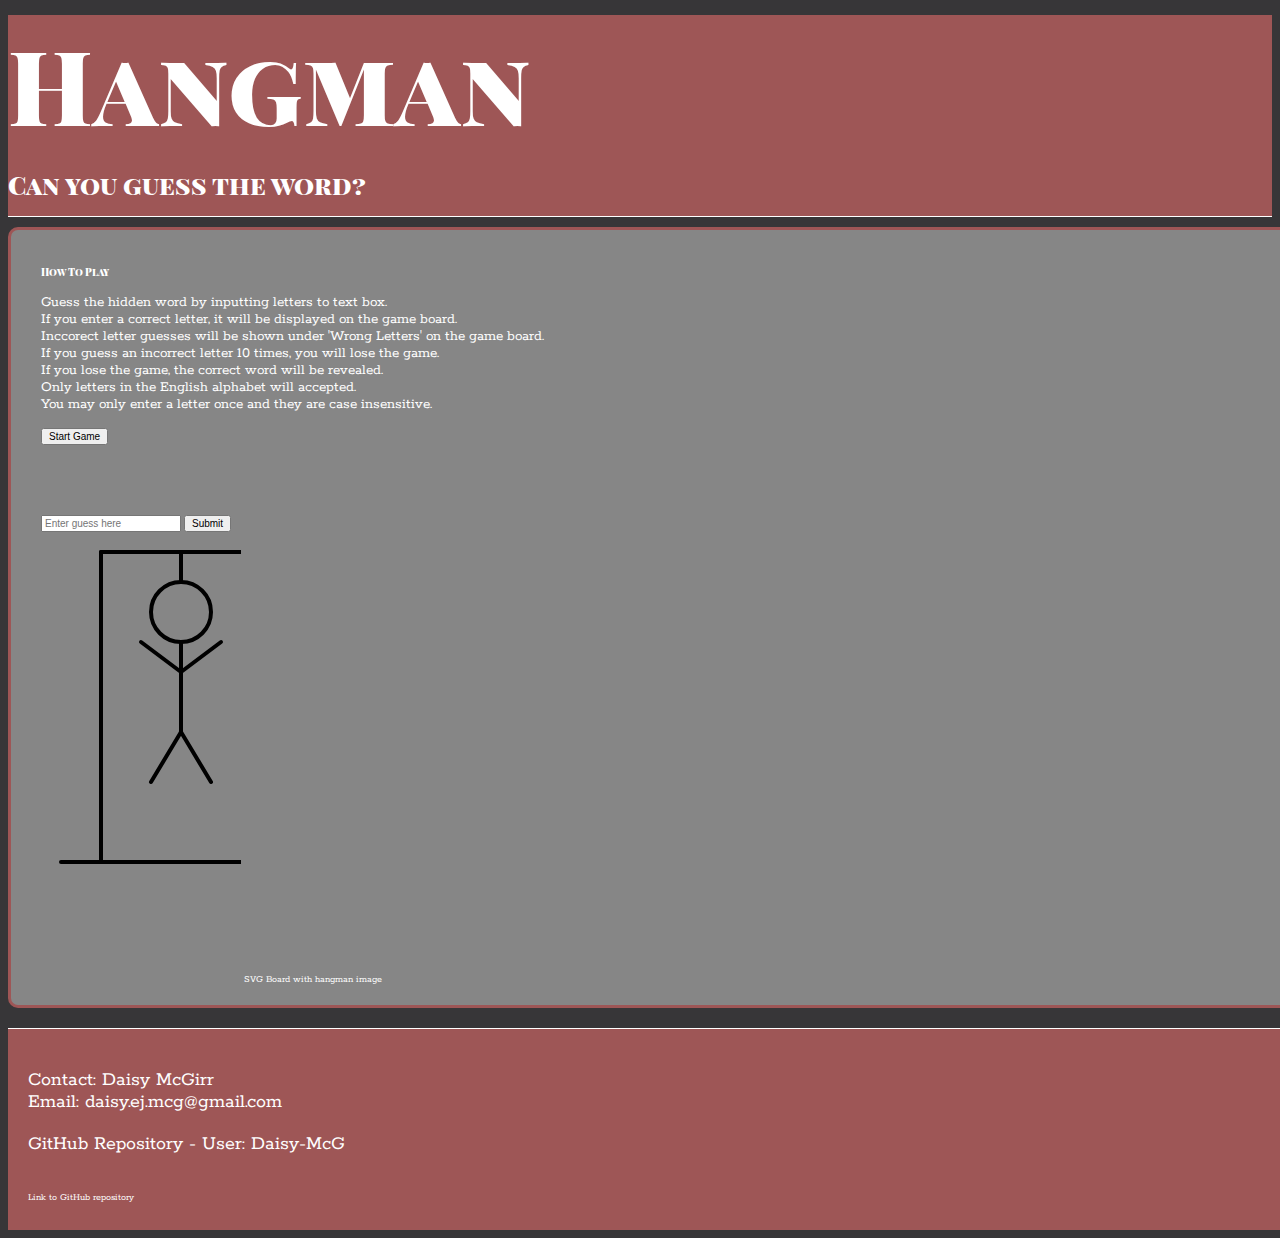
==== index.html @ bc2c56ee "Merge pull request #1 from Daisy-McG/Development" ====
<!DOCTYPE html>
<html lang="en">

<head>
    <meta charset="UTF-8" />
    <meta name="viewport" content="width=device-width, initial-scale=1.0" />
    <!-- Bootstrap Imports -->
    <link rel="stylesheet" href="https://cdn.jsdelivr.net/npm/bootstrap@4.5.3/dist/css/bootstrap.min.css"
        integrity="sha384-TX8t27EcRE3e/ihU7zmQxVncDAy5uIKz4rEkgIXeMed4M0jlfIDPvg6uqKI2xXr2" crossorigin="anonymous">
    <link rel="stylesheet" href="https://use.fontawesome.com/releases/v5.6.3/css/all.css"
        integrity="sha384-UHRtZLI+pbxtHCWp1t77Bi1L4ZtiqrqD80Kn4Z8NTSRyMA2Fd33n5dQ8lWUE00s/" crossorigin="anonymous" />
    <!-- Link to external style sheet -->
    <link rel="stylesheet" type="text/css" href="assets/css/style.css" />
    <title>JavaScript Hangman Game</title>
</head>

<body>
    <header>
        <div class="container">
            <div class="row no-gutters">
                <div class="col-12 text-center">
                    <h1 class="page-heading">Hangman</h1>
                    <h3 class="sub-heading">Can you guess the word?</h3>
                </div>
            </div>
        </div>
    </header>

    <div class="container game-container">
        <div class="row no-gutters">
            <div class="col-sm-12 col-md-4">
                <!-- Hangman game instructions -->
                <h2>How To Play</h2>
                <p>Guess the hidden word by inputting letters to text box.<br>
                    If you enter a correct letter, it will be displayed on the game board.<br>
                    Inccorect letter guesses will be shown under 'Wrong Letters' on the game board.<br>
                    If you guess an incorrect letter 10 times, you will lose the game.<br>
                    If you lose the game, the correct word will be revealed.<br>
                    Only letters in the English alphabet will accepted.<br>
                    You may only enter a letter once and they are case insensitive.<br>
                </p>
                <button onclick="startGame()">Start Game</button>
            </div>
            <!-- Word and text input for guesses -->
            <div class="col-sm-12 col-md-4 text-center">
                <div class="word" id="word">
                </div>

                <!-- Hint -->
                <div id="hint">
                </div>
                
            <!-- Calls validateForm() method to send user input to variable -->
                <form name="userInput" id="userInput" onsubmit="return false">
                    <input type="text" maxlength="1" name="guess" placeholder="Enter guess here" />
                    <button onclick="validateForm()">Submit</button>
                </form>

                <!-- Error message when using duplicate letters -->
                <p id="letter-error">You have already entered this letter!</p>

                <!-- Display incorrect letter guesses -->
                <div id="wrong-letters" class="text-center">
                </div>
            </div>
            <!-- Start Hangman game -->
            <div class="col-sm-12 col-md-4 text-center">
                <svg height="450" width="200" class="figure-container">
                    <!-- Rod -->
                    <line x1="20" y1="330" x2="230" y2="330" class="figure-part" />
                    <line x1="60" y1="20" x2="60" y2="330" class="figure-part" />
                    <line x1="60" y1="20" x2="240" y2="20" class="figure-part" />
                    <line x1="140" y1="20" x2="140" y2="50" class="figure-part" />

                    <!-- Head -->
                    <circle cx="140" cy="80" r="30" class="figure-part" />

                    <!-- Start Face -->
                    <circle cx="130" cy="70" r="3" class="start-face" />
                    <circle cx="150" cy="70" r="3" class="start-face" />
                    <circle cx="140" cy="90" r="5" class="start-face" />

                    <!-- Lose Face -->
                    <line x1="135" y1="80" x2="125" y2="70" class="lose-face" />
                    <line x1="125" y1="80" x2="135" y2="70" class="lose-face" />

                    <line x1="155" y1="80" x2="145" y2="70" class="lose-face" />
                    <line x1="145" y1="80" x2="155" y2="70" class="lose-face" />


                    <circle cx="140" cy="90" r="5" class="lose-face" />


                    <!-- Body -->
                    <line x1="140" y1="110" x2="140" y2="200" class="figure-part" />

                    <!-- Arms -->
                    <line x1="140" y1="140" x2="100" y2="110" class="figure-part" />
                    <line x1="140" y1="140" x2="180" y2="110" class="figure-part" />

                    <!-- Legs -->
                    <line x1="140" y1="200" x2="110" y2="250" class="figure-part" />
                    <line x1="140" y1="200" x2="170" y2="250" class="figure-part" />
                </svg>
                <span class="sr-only">SVG Board with hangman image</span>
            </div>
        </div>
        <!-- Container for final messages -->
        <div class="final-msg-container" id="final-msg-container">
            <div class="row no-gutters">
                <div class="col-12 d-flex justify-content-center">
                    <h2 id="final-message"></h2>
                    <button id="play-button" onclick="startGame()">
                        Play Again
                    </button>
                </div>
            </div>
        </div>
    </div>
    <!-- End Hangman game -->

    <footer id="footer">
        <div class="container">
            <div class="row no-gutters">
                <!-- Contact Information -->
                <div class="col-sm-12 col-md-6 text-center">
                    <p>
                        Contact: Daisy McGirr<br>
                        Email: <a href="mailto: daisy.ej.mcg@gmail.com">daisy.ej.mcg@gmail.com</a><br>
                    </p>
                </div>
                <!-- GitHub Repo Information -->
                <div class="col-sm-12 col-md-6 text-center">
                    <p>GitHub Repository - User: Daisy-McG </p>
                    <a target="_blank" href="https://github.com/Daisy-McG">
                        <i class="fab fa-github"></i>
                        <span class="sr-only">Link to GitHub repository</span>
                    </a>
                </div>
            </div>
        </div>
    </footer>

    <!-- jQuery Import -->
    <script src="https://cdnjs.cloudflare.com/ajax/libs/jquery/3.5.1/jquery.js"
        integrity="sha512-WNLxfP/8cVYL9sj8Jnp6et0BkubLP31jhTG9vhL/F5uEZmg5wEzKoXp1kJslzPQWwPT1eyMiSxlKCgzHLOTOTQ=="
        crossorigin="anonymous"></script>
    <!-- Link to external JavaSvript File -->
    <script src="assets/js/hangman.js"></script>
</body>

</html>
---- assets/css/style.css ----
@import url('https://fonts.googleapis.com/css2?family=Playfair+Display+SC:ital,wght@0,400;0,700;0,900;1,400;1,700;1,900&display=swap');
@import url('https://fonts.googleapis.com/css2?family=Rokkitt:wght@100;200;300;400;500;600;700;800;900&display=swap');

* {
    font-size: 10px;
}

body {
    font-family: "Rokkitt", sans-serif;
    background: #373638;
    color: #ffffff;
}

h1,
h2,
h3,
h4,
h5,
h6 {
    font-family: "Playfair Display SC", sans-serif;
    font-weight: 800;
    margin-top: 1.5rem;
    margin-bottom: 1.5rem;
}

p {
    font-size: 1.5rem;
}

/* Game */

.game-container {
    padding: 20px 30px;
    margin-top: 1rem;
    margin-bottom: 2rem;
    width: 100%;
    overflow: hidden;
    border: 3px solid #9E5656;
    border-radius: 10px;
    background-color: rgb(134, 134, 134);
}

.figure-container {
    fill: transparent;
    stroke: #000;
    stroke-width: 4px;
    stroke-linecap: round;
}

.figure-part {
    display: block;
}

.start-face {
    display: none;
}

.lose-face {
    display: none;
}

.word {
    display: flex;
    align-items: center;
    justify-content: center;
    margin-top: 3.5rem;
    margin-bottom: 3.5rem;
}

#wrong-letters p {
    margin-top: 2rem;
    font-size: 3.5rem;
    font-weight: 600;
}

#wrong-letters span {
    font-size: 3rem;
}

.letter {
    border-bottom: 3px solid #000000;
    font-size: 4rem;
    align-items: center;
    justify-content: center;
    margin: 0 3px;
    height: 50px;
    width: 30px;
    color: #9E5656;
}

.final-msg-container {
    display: none;
}

#final-message {
    margin-top: 0.5rem;
}

#letter-error {
    display: none;
    color: #d80404;
    font-weight: bolder;
    padding: 5px;
}

#hint p {
    margin-top: 5rem;
    font-size: 1.5rem;
}

#play-button {
    background-color: #ffffff;
    border-radius: 3px;
    margin-left: 5px;
    font-weight: bolder;
    font-size: 2rem;
}


/* Header */
header {
    background-color: #9E5656;
    border-bottom: 1px solid;
}

.page-heading {
    font-size: 8vw;
}

.sub-heading {
    font-size: 2vw;
}

/* Footer */

footer div {
    font-size: 2rem;
}

footer div p {
    font-size: 2rem;
}

footer div a {
    color: inherit;
    font-size: 2rem;
    text-decoration: none;
}

footer div i {
    font-size: 3rem;
}

footer div i:hover {
    color: rgb(0, 0, 0);
}

#footer {
    padding: 2rem;
    bottom: 0;
    width: 100%;
    border-top: 1px solid;
    background-color: #9E5656;
}
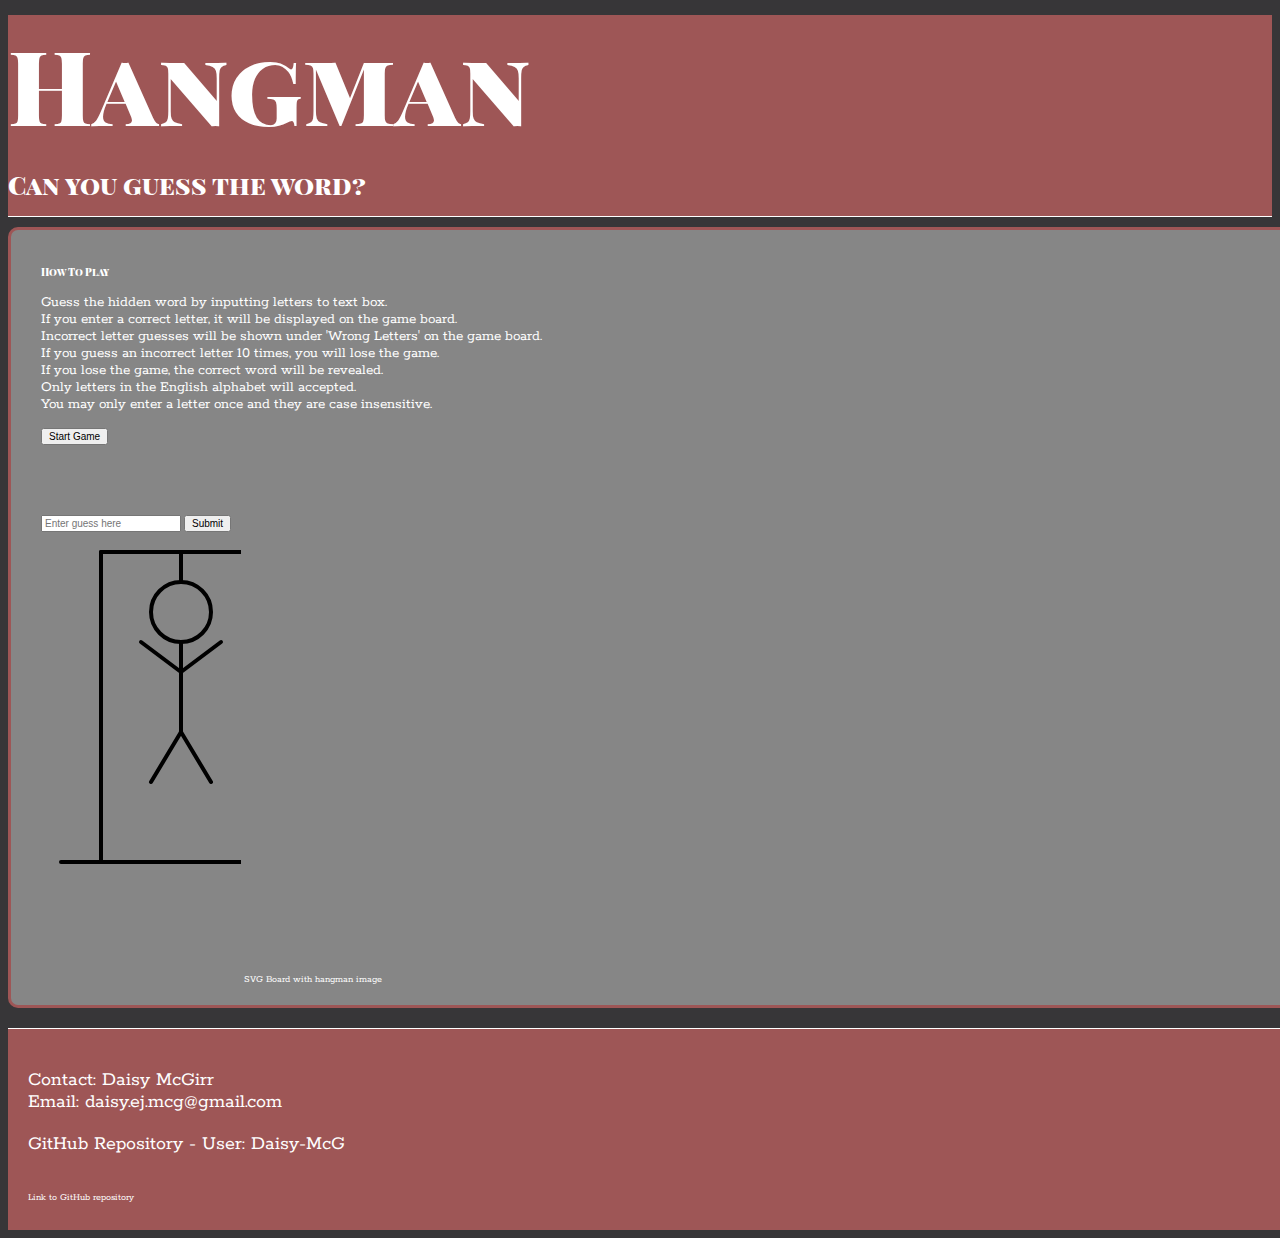
==== commit 8fe66927: "Merge pull request #4 from Daisy-McG/Development" ====
--- a/index.html
+++ b/index.html
@@ -26,97 +26,99 @@
         </div>
     </header>
 
-    <div class="container game-container">
-        <div class="row no-gutters">
-            <div class="col-sm-12 col-md-4">
-                <!-- Hangman game instructions -->
-                <h2>How To Play</h2>
-                <p>Guess the hidden word by inputting letters to text box.<br>
-                    If you enter a correct letter, it will be displayed on the game board.<br>
-                    Inccorect letter guesses will be shown under 'Wrong Letters' on the game board.<br>
-                    If you guess an incorrect letter 10 times, you will lose the game.<br>
-                    If you lose the game, the correct word will be revealed.<br>
-                    Only letters in the English alphabet will accepted.<br>
-                    You may only enter a letter once and they are case insensitive.<br>
-                </p>
-                <button onclick="startGame()">Start Game</button>
-            </div>
-            <!-- Word and text input for guesses -->
-            <div class="col-sm-12 col-md-4 text-center">
-                <div class="word" id="word">
+    <main>
+        <div class="container game-container">
+            <div class="row no-gutters">
+                <div class="col-sm-12 col-md-4">
+                    <!-- Hangman game instructions -->
+                    <h2>How To Play</h2>
+                    <p>Guess the hidden word by inputting letters to text box.<br>
+                        If you enter a correct letter, it will be displayed on the game board.<br>
+                        Incorrect letter guesses will be shown under 'Wrong Letters' on the game board.<br>
+                        If you guess an incorrect letter 10 times, you will lose the game.<br>
+                        If you lose the game, the correct word will be revealed.<br>
+                        Only letters in the English alphabet will accepted.<br>
+                        You may only enter a letter once and they are case insensitive.<br>
+                    </p>
+                    <button id="start-btn" onclick="startGame()">Start Game</button>
                 </div>
+                <!-- Word and text input for guesses -->
+                <div class="col-sm-12 col-md-4 text-center">
+                    <div class="word" id="word">
+                    </div>
 
-                <!-- Hint -->
-                <div id="hint">
+                    <!-- Hint -->
+                    <div id="hint">
+                    </div>
+
+                    <!-- Calls validateForm() method to send user input to variable -->
+                    <form name="userInput" id="userInput" onsubmit="return false">
+                        <input type="text" maxlength="1" name="guess" placeholder="Enter guess here" />
+                        <button onclick="validateForm()">Submit</button>
+                    </form>
+
+                    <!-- Error message when using duplicate letters -->
+                    <p id="letter-error">You have already entered this letter!</p>
+
+                    <!-- Display incorrect letter guesses -->
+                    <div id="wrong-letters" class="text-center">
+                    </div>
                 </div>
-                
-            <!-- Calls validateForm() method to send user input to variable -->
-                <form name="userInput" id="userInput" onsubmit="return false">
-                    <input type="text" maxlength="1" name="guess" placeholder="Enter guess here" />
-                    <button onclick="validateForm()">Submit</button>
-                </form>
+                <!-- Start Hangman game -->
+                <div class="col-sm-12 col-md-4 text-center">
+                    <svg height="450" width="200" class="figure-container">
+                        <!-- Rod -->
+                        <line x1="20" y1="330" x2="230" y2="330" class="figure-part" />
+                        <line x1="60" y1="20" x2="60" y2="330" class="figure-part" />
+                        <line x1="60" y1="20" x2="240" y2="20" class="figure-part" />
+                        <line x1="140" y1="20" x2="140" y2="50" class="figure-part" />
 
-                <!-- Error message when using duplicate letters -->
-                <p id="letter-error">You have already entered this letter!</p>
+                        <!-- Head -->
+                        <circle cx="140" cy="80" r="30" class="figure-part" />
 
-                <!-- Display incorrect letter guesses -->
-                <div id="wrong-letters" class="text-center">
+                        <!-- Start Face -->
+                        <circle cx="130" cy="70" r="3" class="start-face" />
+                        <circle cx="150" cy="70" r="3" class="start-face" />
+                        <circle cx="140" cy="90" r="5" class="start-face" />
+
+                        <!-- Lose Face -->
+                        <line x1="135" y1="80" x2="125" y2="70" class="lose-face" />
+                        <line x1="125" y1="80" x2="135" y2="70" class="lose-face" />
+
+                        <line x1="155" y1="80" x2="145" y2="70" class="lose-face" />
+                        <line x1="145" y1="80" x2="155" y2="70" class="lose-face" />
+
+
+                        <circle cx="140" cy="90" r="5" class="lose-face" />
+
+
+                        <!-- Body -->
+                        <line x1="140" y1="110" x2="140" y2="200" class="figure-part" />
+
+                        <!-- Arms -->
+                        <line x1="140" y1="140" x2="100" y2="110" class="figure-part" />
+                        <line x1="140" y1="140" x2="180" y2="110" class="figure-part" />
+
+                        <!-- Legs -->
+                        <line x1="140" y1="200" x2="110" y2="250" class="figure-part" />
+                        <line x1="140" y1="200" x2="170" y2="250" class="figure-part" />
+                    </svg>
+                    <span class="sr-only">SVG Board with hangman image</span>
                 </div>
             </div>
-            <!-- Start Hangman game -->
-            <div class="col-sm-12 col-md-4 text-center">
-                <svg height="450" width="200" class="figure-container">
-                    <!-- Rod -->
-                    <line x1="20" y1="330" x2="230" y2="330" class="figure-part" />
-                    <line x1="60" y1="20" x2="60" y2="330" class="figure-part" />
-                    <line x1="60" y1="20" x2="240" y2="20" class="figure-part" />
-                    <line x1="140" y1="20" x2="140" y2="50" class="figure-part" />
-
-                    <!-- Head -->
-                    <circle cx="140" cy="80" r="30" class="figure-part" />
-
-                    <!-- Start Face -->
-                    <circle cx="130" cy="70" r="3" class="start-face" />
-                    <circle cx="150" cy="70" r="3" class="start-face" />
-                    <circle cx="140" cy="90" r="5" class="start-face" />
-
-                    <!-- Lose Face -->
-                    <line x1="135" y1="80" x2="125" y2="70" class="lose-face" />
-                    <line x1="125" y1="80" x2="135" y2="70" class="lose-face" />
-
-                    <line x1="155" y1="80" x2="145" y2="70" class="lose-face" />
-                    <line x1="145" y1="80" x2="155" y2="70" class="lose-face" />
-
-
-                    <circle cx="140" cy="90" r="5" class="lose-face" />
-
-
-                    <!-- Body -->
-                    <line x1="140" y1="110" x2="140" y2="200" class="figure-part" />
-
-                    <!-- Arms -->
-                    <line x1="140" y1="140" x2="100" y2="110" class="figure-part" />
-                    <line x1="140" y1="140" x2="180" y2="110" class="figure-part" />
-
-                    <!-- Legs -->
-                    <line x1="140" y1="200" x2="110" y2="250" class="figure-part" />
-                    <line x1="140" y1="200" x2="170" y2="250" class="figure-part" />
-                </svg>
-                <span class="sr-only">SVG Board with hangman image</span>
-            </div>
-        </div>
-        <!-- Container for final messages -->
-        <div class="final-msg-container" id="final-msg-container">
-            <div class="row no-gutters">
-                <div class="col-12 d-flex justify-content-center">
-                    <h2 id="final-message"></h2>
-                    <button id="play-button" onclick="startGame()">
-                        Play Again
-                    </button>
+            <!-- Container for final messages -->
+            <div class="final-msg-container" id="final-msg-container">
+                <div class="row no-gutters">
+                    <div class="col-12 d-flex justify-content-center">
+                        <p id="final-message"></p>
+                        <button id="play-button" onclick="startGame()">
+                            Play Again
+                        </button>
+                    </div>
                 </div>
             </div>
         </div>
-    </div>
+    </main>
     <!-- End Hangman game -->
 
     <footer id="footer">
@@ -126,7 +128,7 @@
                 <div class="col-sm-12 col-md-6 text-center">
                     <p>
                         Contact: Daisy McGirr<br>
-                        Email: <a href="mailto: daisy.ej.mcg@gmail.com">daisy.ej.mcg@gmail.com</a><br>
+                        Email: <a href="mailto:daisy.ej.mcg@gmail.com">daisy.ej.mcg@gmail.com</a><br>
                     </p>
                 </div>
                 <!-- GitHub Repo Information -->
@@ -145,7 +147,7 @@
     <script src="https://cdnjs.cloudflare.com/ajax/libs/jquery/3.5.1/jquery.js"
         integrity="sha512-WNLxfP/8cVYL9sj8Jnp6et0BkubLP31jhTG9vhL/F5uEZmg5wEzKoXp1kJslzPQWwPT1eyMiSxlKCgzHLOTOTQ=="
         crossorigin="anonymous"></script>
-    <!-- Link to external JavaSvript File -->
+    <!-- Link to external JavaScript File -->
     <script src="assets/js/hangman.js"></script>
 </body>
 
--- a/assets/css/style.css
+++ b/assets/css/style.css
@@ -94,6 +94,7 @@
 
 #final-message {
     margin-top: 0.5rem;
+    font-size: 3rem;
 }
 
 #letter-error {
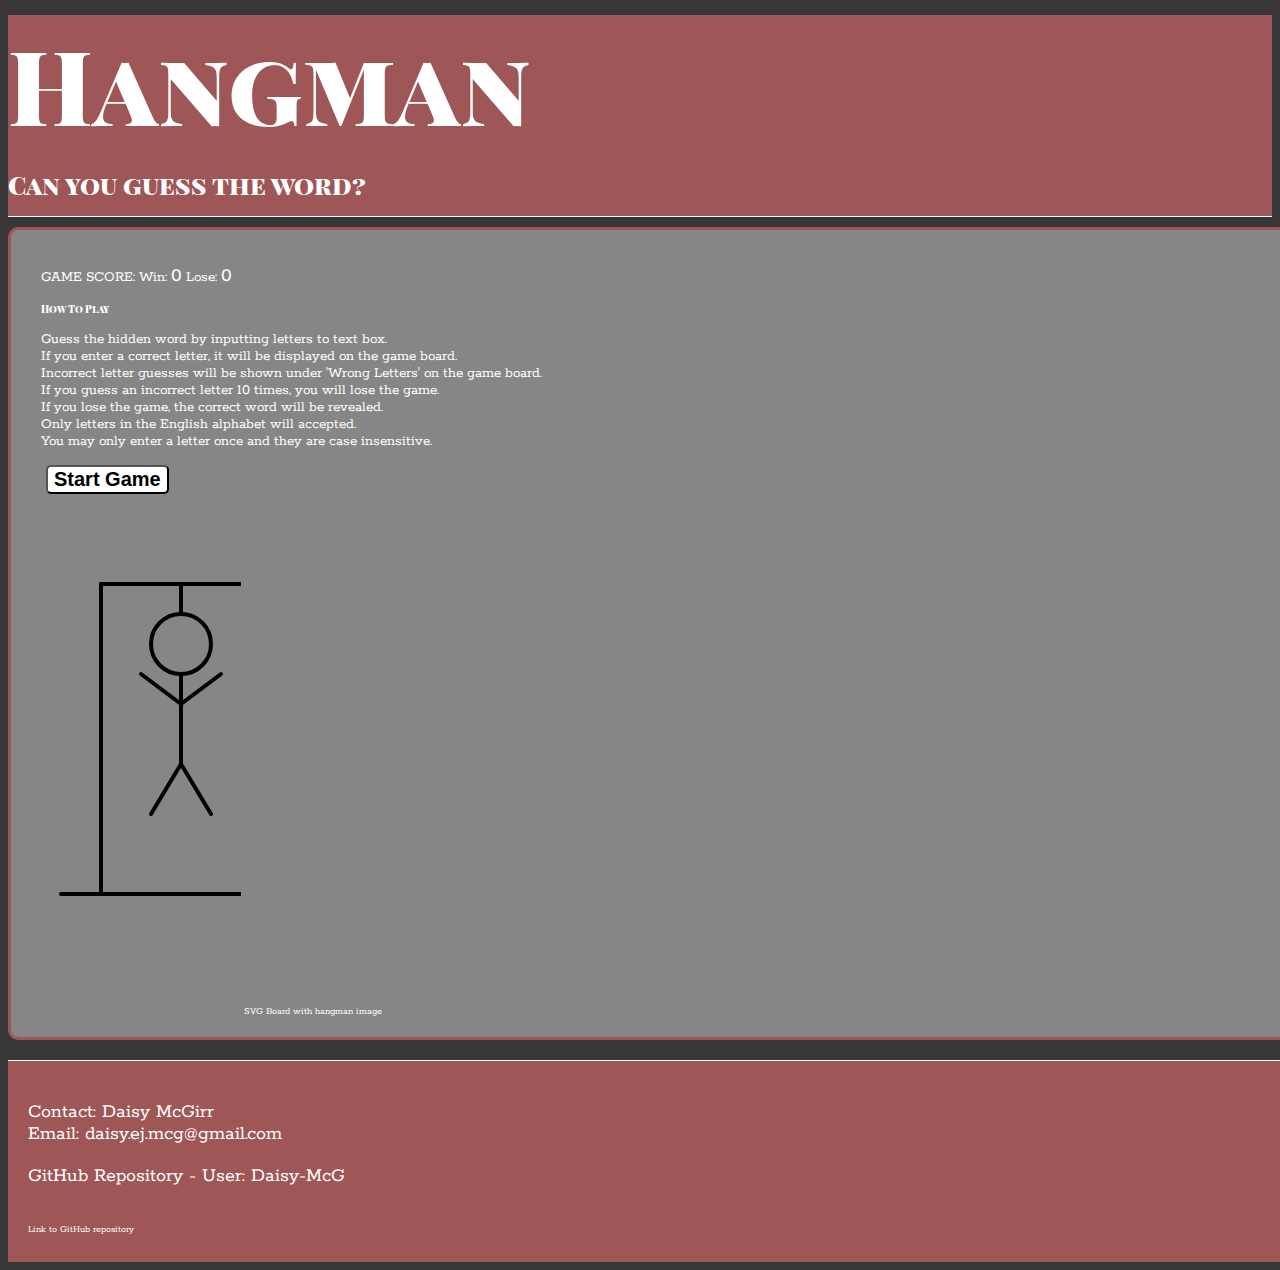
==== commit 11a91283: "updated manifest extension" ====
--- a/index.html
+++ b/index.html
@@ -11,6 +11,12 @@
         integrity="sha384-UHRtZLI+pbxtHCWp1t77Bi1L4ZtiqrqD80Kn4Z8NTSRyMA2Fd33n5dQ8lWUE00s/" crossorigin="anonymous" />
     <!-- Link to external style sheet -->
     <link rel="stylesheet" type="text/css" href="assets/css/style.css" />
+
+    <!-- Favicon Imports --> 
+    <link rel="apple-touch-icon" sizes="180x180" href="assets/images/favicon/apple-touch-icon.png">
+    <link rel="icon" type="image/png" sizes="32x32" href="assets/images/favicon/favicon-32x32.png">
+    <link rel="icon" type="image/png" sizes="16x16" href="assets/images/favicon/favicon-16x16.png">
+    <link rel="manifest" href="/site.webmanifest.JSON">
     <title>JavaScript Hangman Game</title>
 </head>
 
@@ -29,6 +35,15 @@
     <main>
         <div class="container game-container">
             <div class="row no-gutters">
+                <!-- Game scores -->
+                <div class="col-12 text-center" id="score">
+                    <p>GAME SCORE:
+                        Win: <span class="win">0</span>
+                        Lose: <span class="lose">0</span>
+                    </p>
+                </div>
+            </div>
+            <div class="row no-gutters">
                 <div class="col-sm-12 col-md-4">
                     <!-- Hangman game instructions -->
                     <h2>How To Play</h2>
@@ -40,7 +55,10 @@
                         Only letters in the English alphabet will accepted.<br>
                         You may only enter a letter once and they are case insensitive.<br>
                     </p>
-                    <button id="start-btn" onclick="startGame()">Start Game</button>
+                    <div class="text-center">
+                        <button id="start-btn" onclick="startGame()">Start Game</button>
+                    </div>
+
                 </div>
                 <!-- Word and text input for guesses -->
                 <div class="col-sm-12 col-md-4 text-center">
@@ -53,8 +71,8 @@
 
                     <!-- Calls validateForm() method to send user input to variable -->
                     <form name="userInput" id="userInput" onsubmit="return false">
-                        <input type="text" maxlength="1" name="guess" placeholder="Enter guess here" />
-                        <button onclick="validateForm()">Submit</button>
+                        <input type="text" maxlength="1" name="guess" id="guess" placeholder="Enter guess here" />
+                        <button onclick="validateForm()" id="submit-btn">Submit</button>
                     </form>
 
                     <!-- Error message when using duplicate letters -->
--- a/assets/css/style.css
+++ b/assets/css/style.css
@@ -111,12 +111,36 @@
 
 #play-button {
     background-color: #ffffff;
-    border-radius: 3px;
+    border-radius: 5px;
     margin-left: 5px;
     font-weight: bolder;
     font-size: 2rem;
 }
 
+#start-btn {
+    background-color: #ffffff;
+    border-radius: 5px;
+    margin-left: 5px;
+    font-weight: bolder;
+    font-size: 2rem;
+}
+
+#userInput {
+    display: none;
+}
+
+#guess {
+    font-size: 1.8rem;
+}
+
+#submit-btn {
+    font-size: 1.9rem;
+    border-radius: 5px;
+}
+
+#score span {
+    font-size: 2rem;
+}
 
 /* Header */
 header {
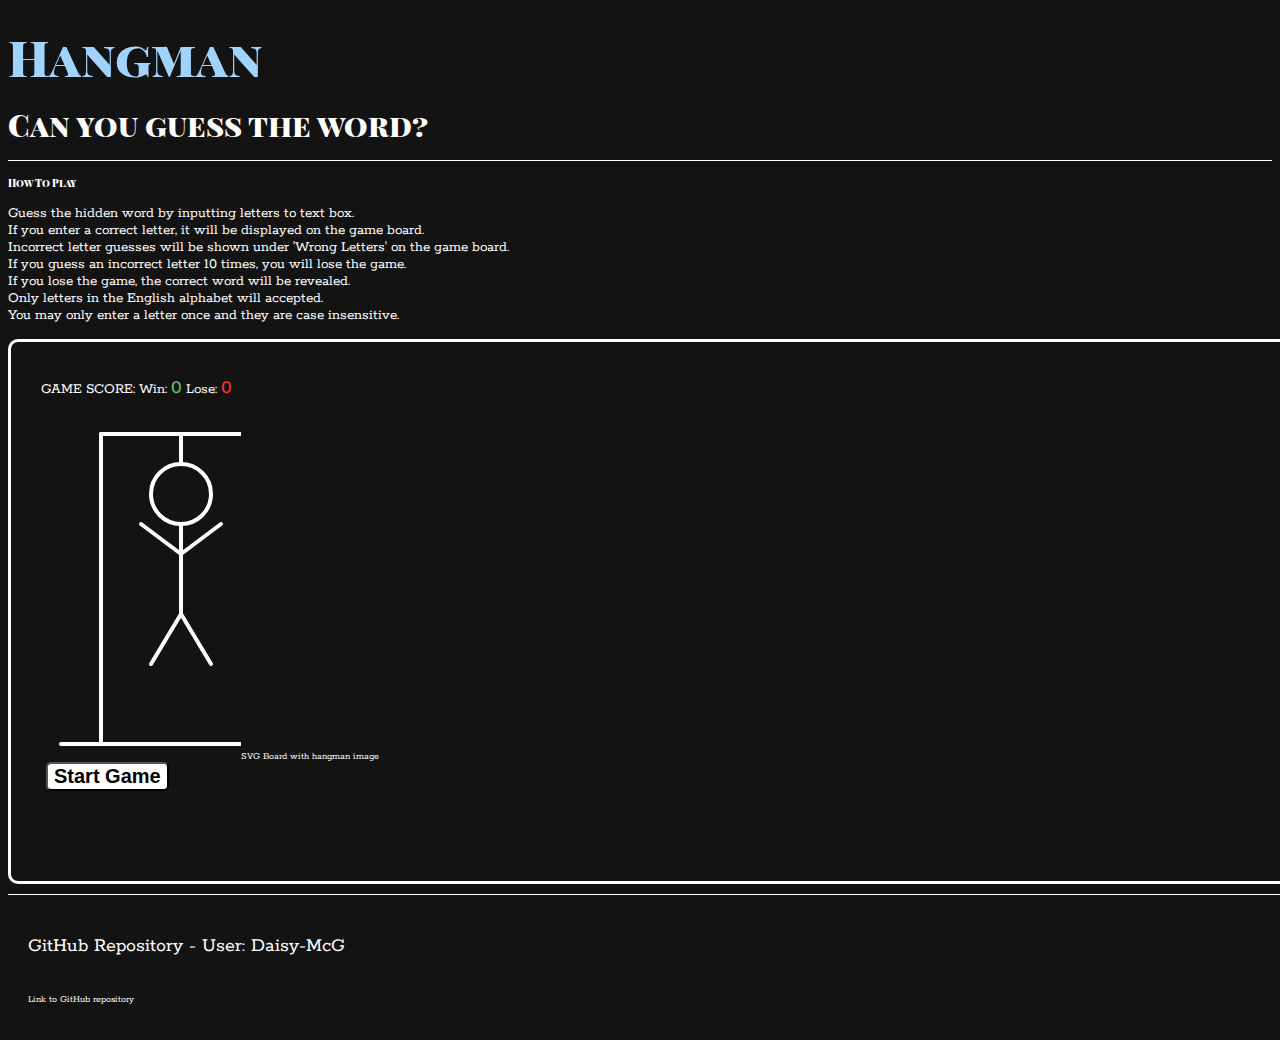
==== commit ddb84a4c: "Styling updates" ====
--- a/index.html
+++ b/index.html
@@ -16,7 +16,6 @@
     <link rel="apple-touch-icon" sizes="180x180" href="assets/images/favicon/apple-touch-icon.png">
     <link rel="icon" type="image/png" sizes="32x32" href="assets/images/favicon/favicon-32x32.png">
     <link rel="icon" type="image/png" sizes="16x16" href="assets/images/favicon/favicon-16x16.png">
-    <link rel="manifest" href="/site.webmanifest.JSON">
     <title>JavaScript Hangman Game</title>
 </head>
 
@@ -33,6 +32,20 @@
     </header>
 
     <main>
+        <div class="row no-gutters">
+            <!-- Hangman game instructions -->
+            <div class="col-12 justify-content-center text-center">
+                <h2>How To Play</h2>
+                <p>Guess the hidden word by inputting letters to text box.<br>
+                    If you enter a correct letter, it will be displayed on the game board.<br>
+                    Incorrect letter guesses will be shown under 'Wrong Letters' on the game board.<br>
+                    If you guess an incorrect letter 10 times, you will lose the game.<br>
+                    If you lose the game, the correct word will be revealed.<br>
+                    Only letters in the English alphabet will accepted.<br>
+                    You may only enter a letter once and they are case insensitive.<br>
+                </p>
+            </div>
+        </div>
         <div class="container game-container">
             <div class="row no-gutters">
                 <!-- Game scores -->
@@ -44,47 +57,10 @@
                 </div>
             </div>
             <div class="row no-gutters">
-                <div class="col-sm-12 col-md-4">
-                    <!-- Hangman game instructions -->
-                    <h2>How To Play</h2>
-                    <p>Guess the hidden word by inputting letters to text box.<br>
-                        If you enter a correct letter, it will be displayed on the game board.<br>
-                        Incorrect letter guesses will be shown under 'Wrong Letters' on the game board.<br>
-                        If you guess an incorrect letter 10 times, you will lose the game.<br>
-                        If you lose the game, the correct word will be revealed.<br>
-                        Only letters in the English alphabet will accepted.<br>
-                        You may only enter a letter once and they are case insensitive.<br>
-                    </p>
-                    <div class="text-center">
-                        <button id="start-btn" onclick="startGame()">Start Game</button>
-                    </div>
 
-                </div>
-                <!-- Word and text input for guesses -->
-                <div class="col-sm-12 col-md-4 text-center">
-                    <div class="word" id="word">
-                    </div>
-
-                    <!-- Hint -->
-                    <div id="hint">
-                    </div>
-
-                    <!-- Calls validateForm() method to send user input to variable -->
-                    <form name="userInput" id="userInput" onsubmit="return false">
-                        <input type="text" maxlength="1" name="guess" id="guess" placeholder="Enter guess here" />
-                        <button onclick="validateForm()" id="submit-btn">Submit</button>
-                    </form>
-
-                    <!-- Error message when using duplicate letters -->
-                    <p id="letter-error">You have already entered this letter!</p>
-
-                    <!-- Display incorrect letter guesses -->
-                    <div id="wrong-letters" class="text-center">
-                    </div>
-                </div>
                 <!-- Start Hangman game -->
-                <div class="col-sm-12 col-md-4 text-center">
-                    <svg height="450" width="200" class="figure-container">
+                <div class="col-sm-12 col-md-6 text-center">
+                    <svg height="345" width="200" class="figure-container">
                         <!-- Rod -->
                         <line x1="20" y1="330" x2="230" y2="330" class="figure-part" />
                         <line x1="60" y1="20" x2="60" y2="330" class="figure-part" />
@@ -120,15 +96,43 @@
                         <!-- Legs -->
                         <line x1="140" y1="200" x2="110" y2="250" class="figure-part" />
                         <line x1="140" y1="200" x2="170" y2="250" class="figure-part" />
+                        <span class="sr-only">SVG Board with hangman image</span>
                     </svg>
-                    <span class="sr-only">SVG Board with hangman image</span>
+                </div>
+
+                <div class="col-sm-12 col-md-6 text-center">
+                <div class="justify-content-center d-flex h-100">
+                    <button id="start-btn" class="row align-self-center" onclick="startGame()">Start Game</button>
+                </div>
+                <!-- Word and text input for guesses -->
+                <div class="word" id="word">
+                </div>
+
+                <!-- Hint -->
+                <div id="hint">
+                </div>
+
+                <!-- Calls validateForm() method to send user input to variable -->
+                <form name="userInput" id="userInput" onsubmit="return false">
+                    <input type="text" maxlength="1" name="guess" id="guess" placeholder="Enter guess here" />
+                    <button onclick="validateForm()" id="submit-btn">Submit</button>
+                </form>
+
+                <!-- Error message when using duplicate letters -->
+                <p id="letter-error">You have already entered this letter!</p>
+
+                <!-- Display incorrect letter guesses -->
+                <div id="wrong-letters">
                 </div>
             </div>
+        </div>
             <!-- Container for final messages -->
             <div class="final-msg-container" id="final-msg-container">
                 <div class="row no-gutters">
                     <div class="col-12 d-flex justify-content-center">
                         <p id="final-message"></p>
+                    </div>
+                    <div class="col-12 d-flex justify-content-center">
                         <button id="play-button" onclick="startGame()">
                             Play Again
                         </button>
@@ -142,15 +146,8 @@
     <footer id="footer">
         <div class="container">
             <div class="row no-gutters">
-                <!-- Contact Information -->
-                <div class="col-sm-12 col-md-6 text-center">
-                    <p>
-                        Contact: Daisy McGirr<br>
-                        Email: <a href="mailto:daisy.ej.mcg@gmail.com">daisy.ej.mcg@gmail.com</a><br>
-                    </p>
-                </div>
                 <!-- GitHub Repo Information -->
-                <div class="col-sm-12 col-md-6 text-center">
+                <div class="col-sm-12 text-center">
                     <p>GitHub Repository - User: Daisy-McG </p>
                     <a target="_blank" href="https://github.com/Daisy-McG">
                         <i class="fab fa-github"></i>
--- a/assets/css/style.css
+++ b/assets/css/style.css
@@ -7,8 +7,11 @@
 
 body {
     font-family: "Rokkitt", sans-serif;
-    background: #373638;
+    background: #141313;
     color: #ffffff;
+    display: flex;
+    flex-direction: column;
+    min-height: 100vh;
 }
 
 h1,
@@ -32,17 +35,17 @@
 .game-container {
     padding: 20px 30px;
     margin-top: 1rem;
-    margin-bottom: 2rem;
+    margin-bottom: 1rem;
     width: 100%;
     overflow: hidden;
-    border: 3px solid #9E5656;
+    border: 3px solid #ffffff;
     border-radius: 10px;
-    background-color: rgb(134, 134, 134);
+    background-color: #141313;
 }
 
 .figure-container {
     fill: transparent;
-    stroke: #000;
+    stroke: rgb(255, 255, 255);
     stroke-width: 4px;
     stroke-linecap: round;
 }
@@ -78,14 +81,14 @@
 }
 
 .letter {
-    border-bottom: 3px solid #000000;
+    border-bottom: 3px solid #fffdfd;
     font-size: 4rem;
     align-items: center;
     justify-content: center;
     margin: 0 3px;
     height: 50px;
     width: 30px;
-    color: #9E5656;
+    color: #ffffff;
 }
 
 .final-msg-container {
@@ -99,7 +102,7 @@
 
 #letter-error {
     display: none;
-    color: #d80404;
+    color: #ff3333;
     font-weight: bolder;
     padding: 5px;
 }
@@ -117,6 +120,10 @@
     font-size: 2rem;
 }
 
+#play-button:hover {
+    background-color: #a1d3ff;
+}
+
 #start-btn {
     background-color: #ffffff;
     border-radius: 5px;
@@ -125,6 +132,10 @@
     font-size: 2rem;
 }
 
+#start-btn:hover {
+    background-color: #a1d3ff;
+}
+
 #userInput {
     display: none;
 }
@@ -142,18 +153,28 @@
     font-size: 2rem;
 }
 
+#score .lose {
+    color: #ff3333;
+}
+
+#score .win {
+    color: #62c962;
+}
+
+
 /* Header */
 header {
-    background-color: #9E5656;
+    background-color: #141313;
     border-bottom: 1px solid;
 }
 
 .page-heading {
-    font-size: 8vw;
+    font-size: 3rem;
+    color: #a1d3ff;
 }
 
 .sub-heading {
-    font-size: 2vw;
+    font-size: 2rem;
 }
 
 /* Footer */
@@ -177,7 +198,7 @@
 }
 
 footer div i:hover {
-    color: rgb(0, 0, 0);
+    color: #a1d3ff;
 }
 
 #footer {
@@ -185,5 +206,24 @@
     bottom: 0;
     width: 100%;
     border-top: 1px solid;
-    background-color: #9E5656;
+    background-color: #141313;
+    flex: 1;
+}
+
+/* 404 */
+.home a {
+    font-size: 5rem;
+    text-decoration: none;
+}
+
+
+/* MEDIA QUERIES */
+@media screen and (min-width: 600px) { 
+    .page-heading {
+        font-size: 5rem;
+    }
+    
+    .sub-heading {
+        font-size: 3rem;
+    }
 }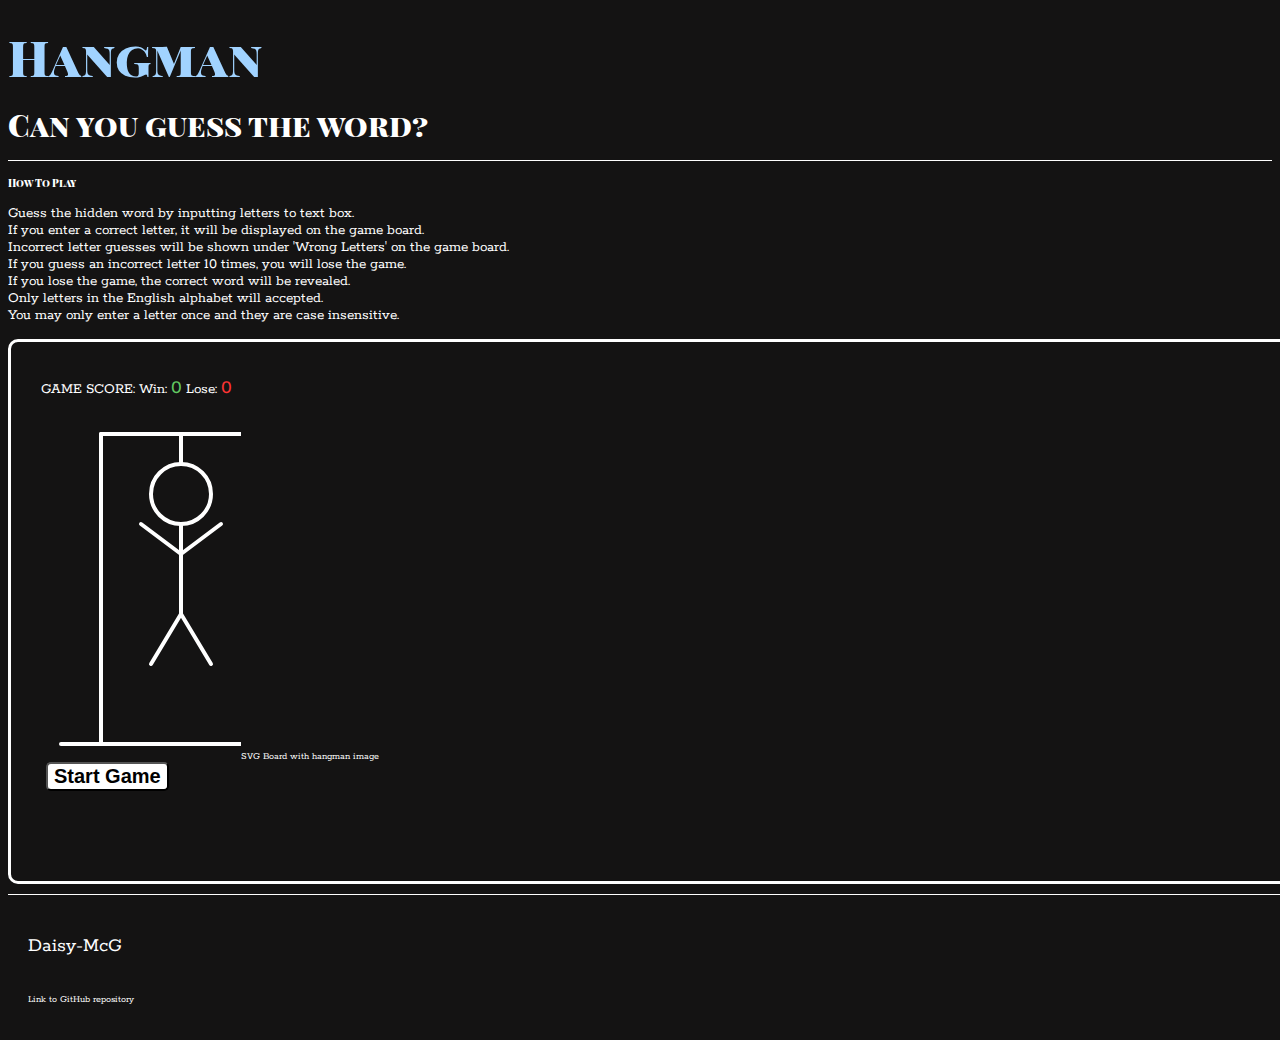
==== commit 07060ca3: "Updated Footer text" ====
--- a/index.html
+++ b/index.html
@@ -25,7 +25,7 @@
             <div class="row no-gutters">
                 <div class="col-12 text-center">
                     <h1 class="page-heading">Hangman</h1>
-                    <h3 class="sub-heading">Can you guess the word?</h3>
+                    <h2 class="sub-heading">Can you guess the word?</h2>
                 </div>
             </div>
         </div>
@@ -35,7 +35,7 @@
         <div class="row no-gutters">
             <!-- Hangman game instructions -->
             <div class="col-12 justify-content-center text-center">
-                <h2>How To Play</h2>
+                <h3>How To Play</h3>
                 <p>Guess the hidden word by inputting letters to text box.<br>
                     If you enter a correct letter, it will be displayed on the game board.<br>
                     Incorrect letter guesses will be shown under 'Wrong Letters' on the game board.<br>
@@ -101,8 +101,8 @@
                 </div>
 
                 <div class="col-sm-12 col-md-6 text-center">
-                <div class="justify-content-center d-flex h-100">
-                    <button id="start-btn" class="row align-self-center" onclick="startGame()">Start Game</button>
+                <div class="text-center justify-content-center align-items-center">
+                    <button id="start-btn" onclick="startGame()">Start Game</button>
                 </div>
                 <!-- Word and text input for guesses -->
                 <div class="word" id="word">
@@ -114,7 +114,7 @@
 
                 <!-- Calls validateForm() method to send user input to variable -->
                 <form name="userInput" id="userInput" onsubmit="return false">
-                    <input type="text" maxlength="1" name="guess" id="guess" placeholder="Enter guess here" />
+                    <input type="text" maxlength="1" name="guess" id="guess" placeholder="Enter guess here" aria-label="Enter guess here"/>
                     <button onclick="validateForm()" id="submit-btn">Submit</button>
                 </form>
 
@@ -130,7 +130,7 @@
             <div class="final-msg-container" id="final-msg-container">
                 <div class="row no-gutters">
                     <div class="col-12 d-flex justify-content-center">
-                        <p id="final-message"></p>
+                        <h4 id="final-message">Final Result</h4>
                     </div>
                     <div class="col-12 d-flex justify-content-center">
                         <button id="play-button" onclick="startGame()">
@@ -148,7 +148,7 @@
             <div class="row no-gutters">
                 <!-- GitHub Repo Information -->
                 <div class="col-sm-12 text-center">
-                    <p>GitHub Repository - User: Daisy-McG </p>
+                    <p>Daisy-McG</p>
                     <a target="_blank" href="https://github.com/Daisy-McG">
                         <i class="fab fa-github"></i>
                         <span class="sr-only">Link to GitHub repository</span>
--- a/assets/css/style.css
+++ b/assets/css/style.css
@@ -97,7 +97,7 @@
 
 #final-message {
     margin-top: 0.5rem;
-    font-size: 3rem;
+    font-size: 2rem;
 }
 
 #letter-error {
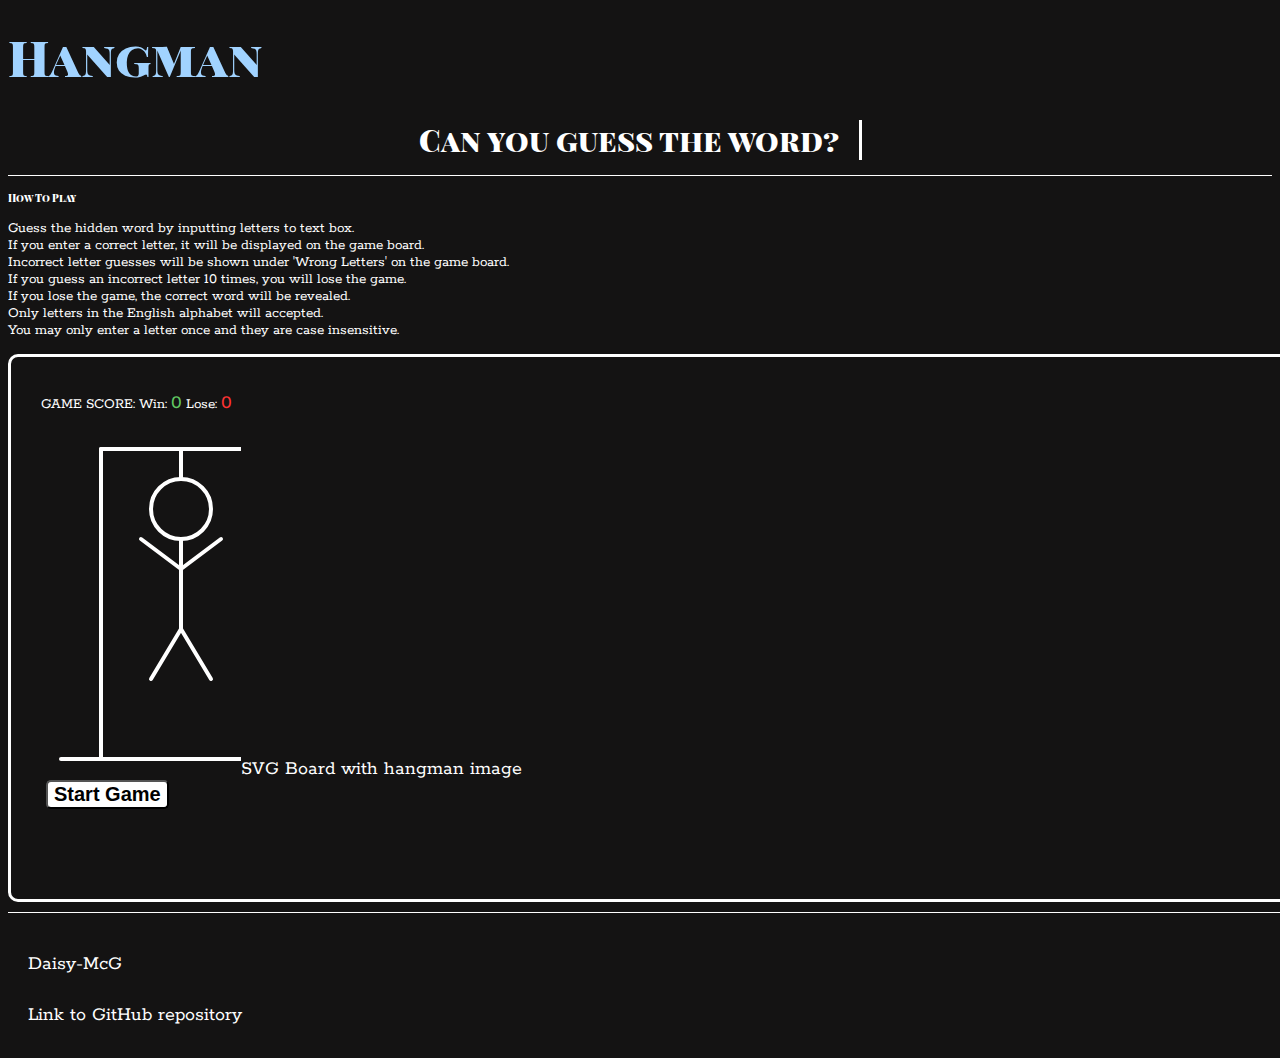
==== commit 16685d9e: "Added amimation to sub heading" ====
--- a/index.html
+++ b/index.html
@@ -25,6 +25,8 @@
             <div class="row no-gutters">
                 <div class="col-12 text-center">
                     <h1 class="page-heading">Hangman</h1>
+                </div>
+                <div class="col-12 text-center headings">
                     <h2 class="sub-heading">Can you guess the word?</h2>
                 </div>
             </div>
--- a/assets/css/style.css
+++ b/assets/css/style.css
@@ -161,6 +161,9 @@
     color: #62c962;
 }
 
+.sr-only {
+    font-size: 2rem;
+}
 
 /* Header */
 header {
@@ -173,9 +176,32 @@
     color: #a1d3ff;
 }
 
+.headings {
+    display: flex;
+    align-items: center;
+    justify-content: center;
+}
+
 .sub-heading {
-    font-size: 2rem;
-}
+    font-size: 1.75rem;
+    width: 22ch;
+    animation: typing 2s steps(22), blink .5s step-end infinite alternate;
+    white-space: nowrap;
+    overflow: hidden;
+    border-right: 3px solid;
+  }
+  
+  @keyframes typing {
+    from {
+      width: 0
+    }
+  }
+      
+  @keyframes blink {
+    50% {
+      border-color: transparent
+    }
+  }
 
 /* Footer */
 
